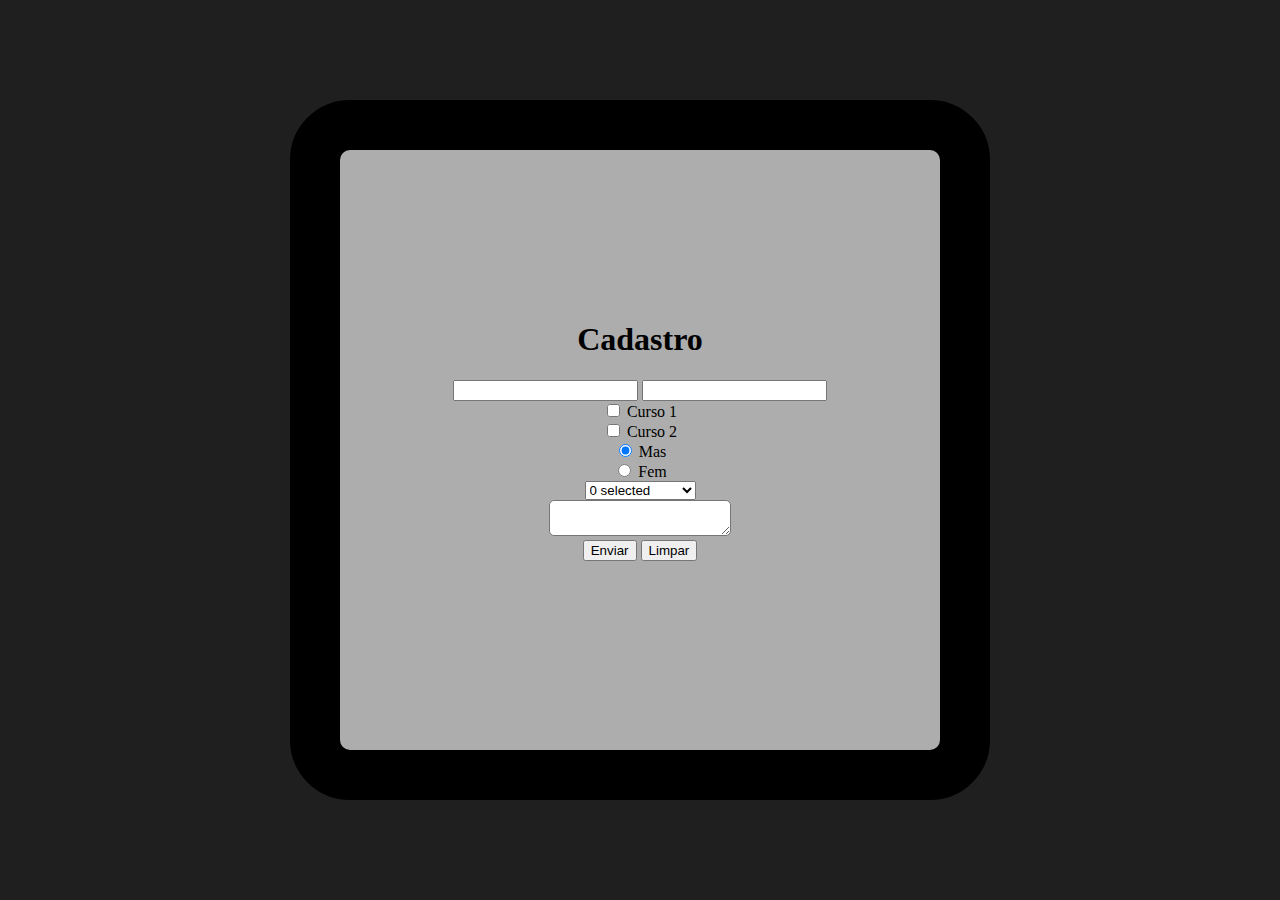
==== Formulário/index.html @ 200cdebd "Estudo Form" ====
<!DOCTYPE html>
<html lang="en">

<head>
    <meta charset="UTF-8">
    <meta http-equiv="X-UA-Compatible" content="IE=edge">
    <meta name="viewport" content="width=device-width, initial-scale=1.0">
    <link rel="stylesheet" href="style.css">
    <title>Formulário</title>
</head>

<body>

    <div class="div1">
        <div class="div2">
            <h1>Cadastro</h1>
            <!-- method: GET → aparece os dados na barra de navegação -->
            <!-- method: POST → nao aparece os dados na barra de navegação, o que é útil para páginas de login por exemplo-->
            <!-- action → se for no mesmo domínio apenas o final do link, se for outro é necessário colocar o link inteiro -->
            <form method="POST" action="#">
                <!-- text → campo de texto -->
                <input type="text" name="email">
                <!-- password → nao permite que os caracteres fiquem aparentes -->
                <input type="password" name="senha"> <br>
                <!-- checkbox → insere uma caixa para selecionavel, podendo ser usado para preencher opçoes de cursos desejaveis por exemplo, e para mais de uma opcao no checkbox, precisamos 
                designar um valor para cada checkbox-->
                <input type="checkbox" name="cursos" value="op1"> Curso 1 <br>
                <input type="checkbox" name="cursos" value="op2"> Curso 2 <br>
                <!-- radio → para formularios com apenas uma opção, por exemplo formularios de genero, onde não podemos selecionar mais de um, é importante que o nome seja o mesmo para que 
                apenas uma opção possa ser selecionada, e para já iniciar com uma das opções checadas, usamos o checked-->
                <input type="radio" name="gender" value="m" checked> Mas <br>
                <input type="radio" name="gender" value="f"> Fem <br>
                <!-- diferente do input, a tag select cria um dropbox, comumente usada para selecionar cidades entre outras coisas, podemos definir um tamanho máximo através do atributo size, e permitir
                marcar mais de uma opção, com o atributo multiple-->
                <select name="estado" size="1" multiple>
                    <option value="rj">Rio de Janeiro</option>
                    <option value="sp">São Paulo</option>
                    <option value="sc">Santa Catarina</option>
                </select> <br>
                <!-- para criar uma área onde o úsuario possa enviar uma mensagem longa, usamos a tag textarea -->
                <textarea name="message"></textarea> <br>
               <!-- submit → botao de envio, podendo alterar a mensagem interna do botão através do value-->
                <input type="submit" value="Enviar">
                <!-- reset → outro botão que podemos usar é o botão reset, que diferente do submit, vai simplesmente resetar todos os campos preenchidos, podendo alterar a mensagem 
                interna do botão através do value-->
                <input type="reset" value="Limpar">
            </form>
        </div>
    </div>

</body>

</html>
---- Formulário/style.css ----
body{
    background-color: rgb(31, 31, 31);
}

.div1{
    background-color: rgb(173, 173, 173);
    text-align: center;
    margin: auto;
    margin-top: 100px;
    padding: 50px;
    width: 500px;
    height: 500px;
    border: 50px solid black;
    border-radius: 60px;
}

.div2{
    padding-top: 100px;

}

textarea{
    border-radius: 5px;
}
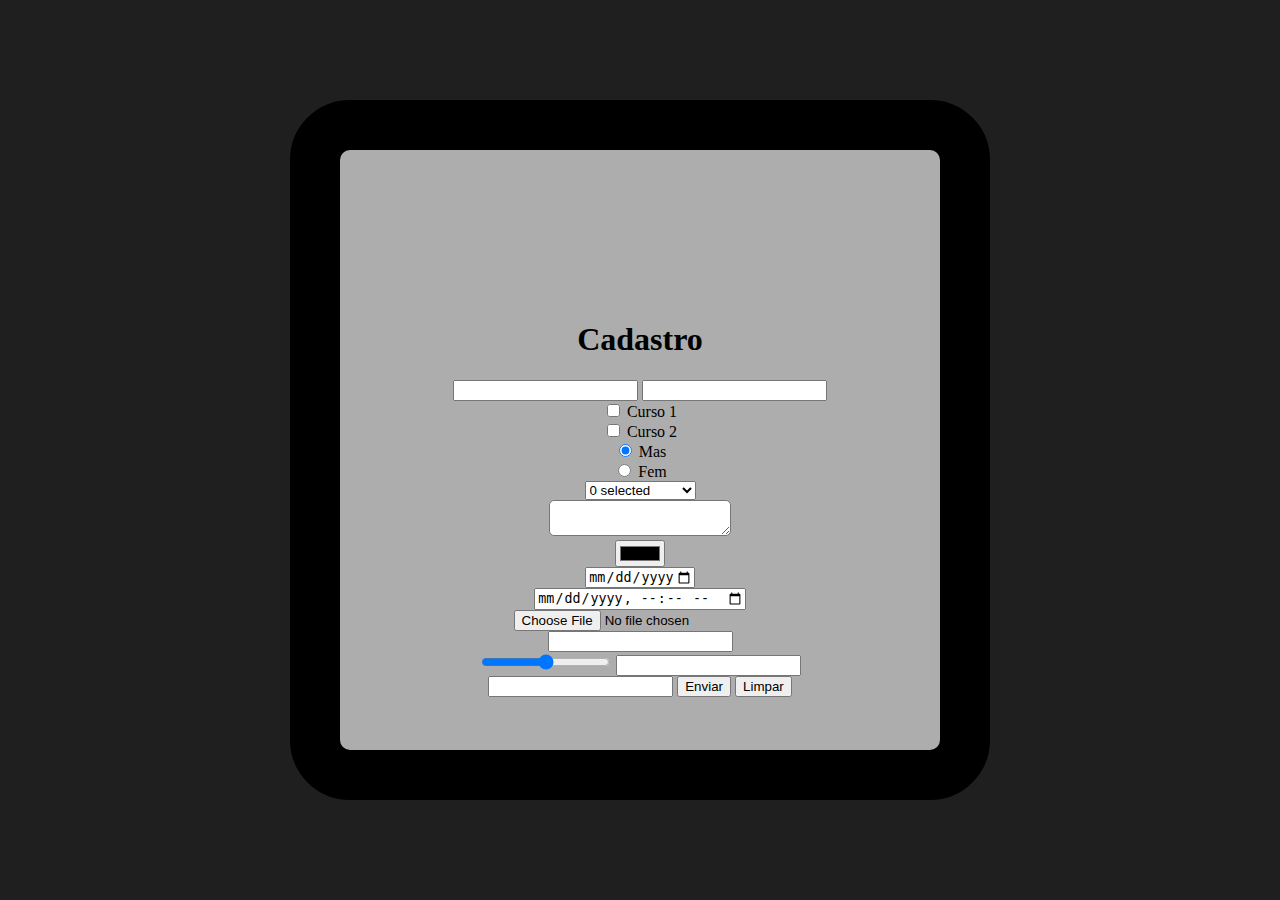
==== commit 242a1f19: "Estudo forms" ====
--- a/Formulário/index.html
+++ b/Formulário/index.html
@@ -30,8 +30,8 @@
                 apenas uma opção possa ser selecionada, e para já iniciar com uma das opções checadas, usamos o checked-->
                 <input type="radio" name="gender" value="m" checked> Mas <br>
                 <input type="radio" name="gender" value="f"> Fem <br>
-                <!-- diferente do input, a tag select cria um dropbox, comumente usada para selecionar cidades entre outras coisas, podemos definir um tamanho máximo através do atributo size, e permitir
-                marcar mais de uma opção, com o atributo multiple-->
+                <!-- diferente do input, a tag select cria um dropbox, comumente usada para selecionar cidades entre outras coisas, podemos definir um tamanho máximo através do atributo size, 
+                e permitir marcar mais de uma opção, com o atributo multiple-->
                 <select name="estado" size="1" multiple>
                     <option value="rj">Rio de Janeiro</option>
                     <option value="sp">São Paulo</option>
@@ -39,6 +39,22 @@
                 </select> <br>
                 <!-- para criar uma área onde o úsuario possa enviar uma mensagem longa, usamos a tag textarea -->
                 <textarea name="message"></textarea> <br>
+                <!-- color → abre um menu de cor -->
+                <input type="color" name="cor"> <br>
+                <!-- date → abre um calendário, podemos determinar uma data máxima, ou uma data minima -->
+                <input type="date" name="data" max="2021-12-31"> <br>
+                <!-- datetime-local → muito parecido com o date, mas podemos colocar horario também -->
+                <input type="datetime-local" name="data-horario"> <br>
+                <!-- file → permite adicionar um arquivo na página -->
+                <input type="file" name="arquivo"> <br>
+                <!-- number → apenas números podendo especificar um valor máximo e um valor mínimo -->
+                <input type="number" name="números"> <br>
+                <!-- range → insere uma barra, muito similiar a uma barra de volume -->
+                <input type="range" min="0" max="10" name="intervalo">
+                <!-- tel → campo para inserir telefone, no navegador não faz diferença, mas no celular aparece apenas um teclado númerico -->
+                <input type="tel" name="telefone">
+                <!-- email → abre um campo semelhante ao text, porém ele automaticamente verifica se o que está sendo escrito é um email ou não, caso não for, ele aparece uma mensagem de erro -->
+                <input type="email" name="email">
                <!-- submit → botao de envio, podendo alterar a mensagem interna do botão através do value-->
                 <input type="submit" value="Enviar">
                 <!-- reset → outro botão que podemos usar é o botão reset, que diferente do submit, vai simplesmente resetar todos os campos preenchidos, podendo alterar a mensagem 
